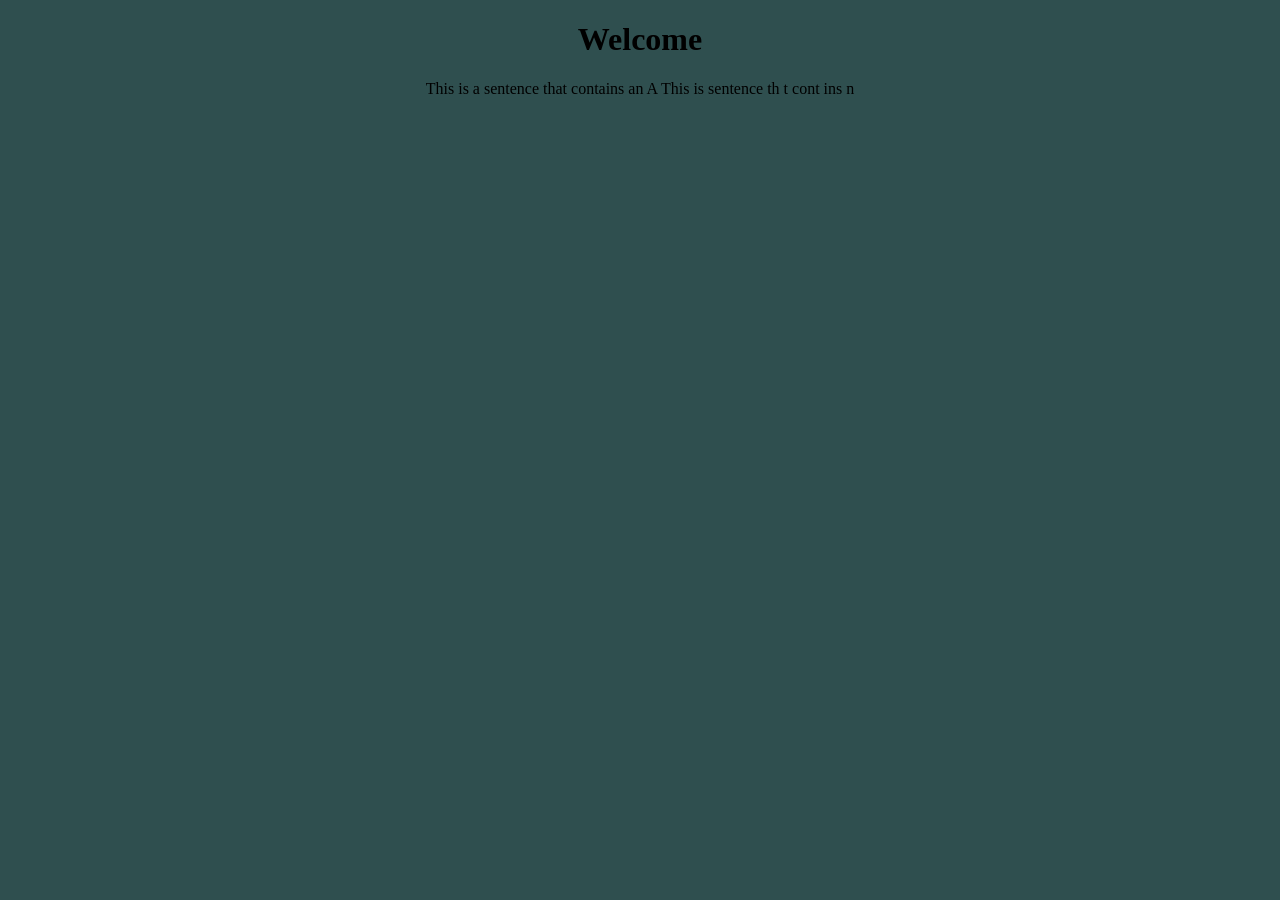
==== src/Index.html @ 64a7230f "Saved changes" ====
<!DOCTYPE html>

<html lang="en">
    <head>
        <meta charset="UTF=8">
        <meta name="Viewport" content="width=device-width, initial-scale=1.0">
        <title>HomePage</title>
         <link rel="stylesheet" href="Styles/MainStyle.css">
    </head>

    <body style="background-color: darkslategray;"> 
        <h1> Welcome </h1>
        <p>
            This is a sentence that contains an A

            This is   sentence th t cont ins  n
        </p>

        <script src="Scripts/SampleScript.js"></script>
    </body>
</html>
---- src/Styles/MainStyle.css ----
body {
    font-family: Cambria, Cochin, Georgia, Times, 'Times New Roman', serif;
    font: 100;
    background-color: rgb(82, 95, 108);
    text-align: center;
}

button {
    padding: 10%, 10%;
    background-color: rgb(134, 141, 147);
    text-align: center;
    font-family: Cambria, Cochin, Georgia, Times, 'Times New Roman', serif;
    font: 100%;
}
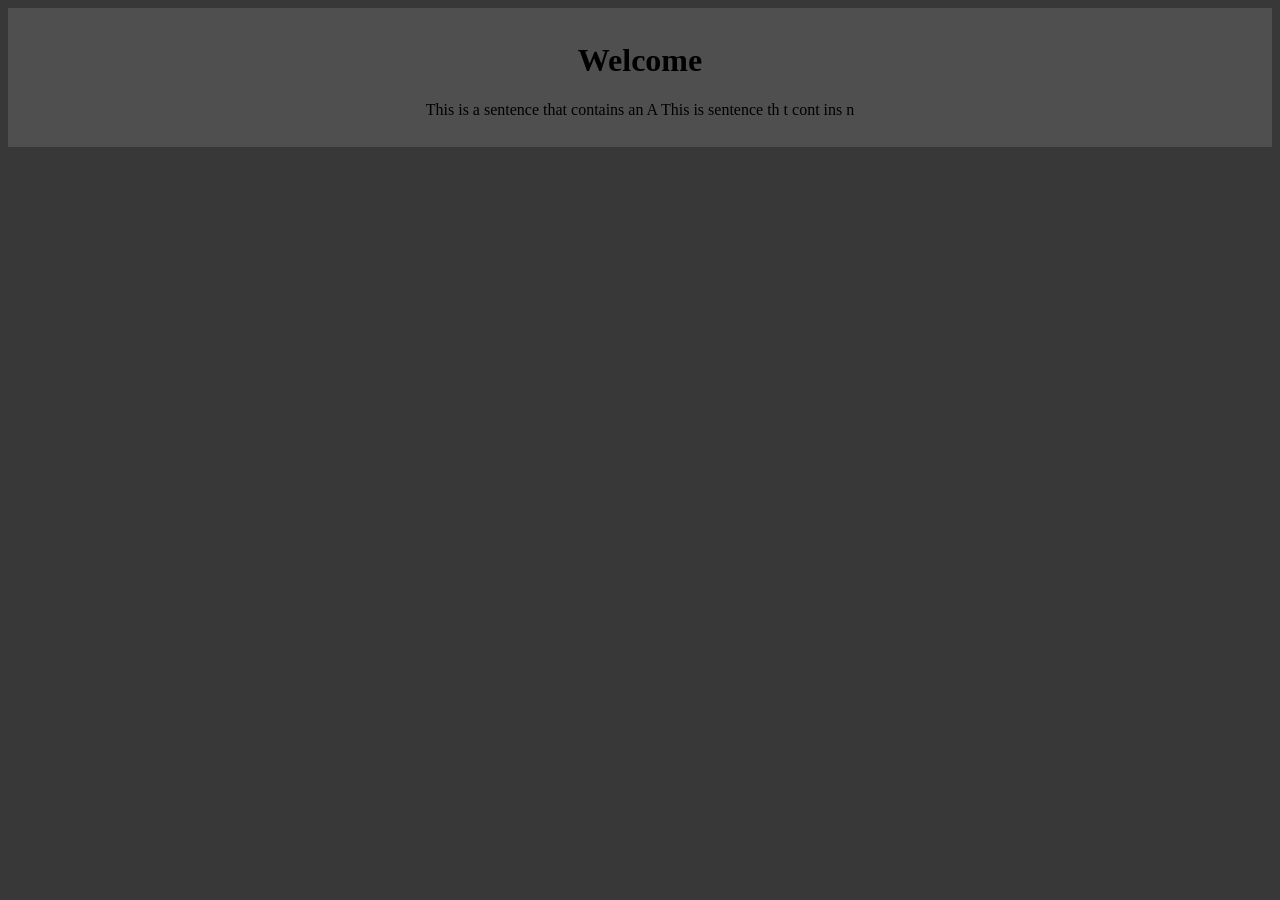
==== commit 427f3b35: "Yep" ====
--- a/src/Index.html
+++ b/src/Index.html
@@ -5,16 +5,18 @@
         <meta charset="UTF=8">
         <meta name="Viewport" content="width=device-width, initial-scale=1.0">
         <title>HomePage</title>
-         <link rel="stylesheet" href="Styles/MainStyle.css">
+        <link rel="stylesheet" href="Styles/MainStyle.css">
     </head>
 
-    <body style="background-color: darkslategray;"> 
-        <h1> Welcome </h1>
-        <p>
-            This is a sentence that contains an A
+    <body> 
+        <div>
+            <h1> Welcome </h1>
+            <p>
+                This is a sentence that contains an A
 
-            This is   sentence th t cont ins  n
-        </p>
+                This is   sentence th t cont ins  n
+            </p>
+        </div>
 
         <script src="Scripts/SampleScript.js"></script>
     </body>
--- a/src/Styles/MainStyle.css
+++ b/src/Styles/MainStyle.css
@@ -1,8 +1,16 @@
 body {
     font-family: Cambria, Cochin, Georgia, Times, 'Times New Roman', serif;
     font: 100;
-    background-color: rgb(82, 95, 108);
+    background-color: rgb(56, 56, 56);
     text-align: center;
+}
+
+div {
+    font-family: Cambria, Cochin, Georgia, Times, 'Times New Roman', serif;
+    font: 100;
+    background-color: rgb(79, 79, 79);
+    text-align: center;
+    padding: 1%;
 }
 
 button {
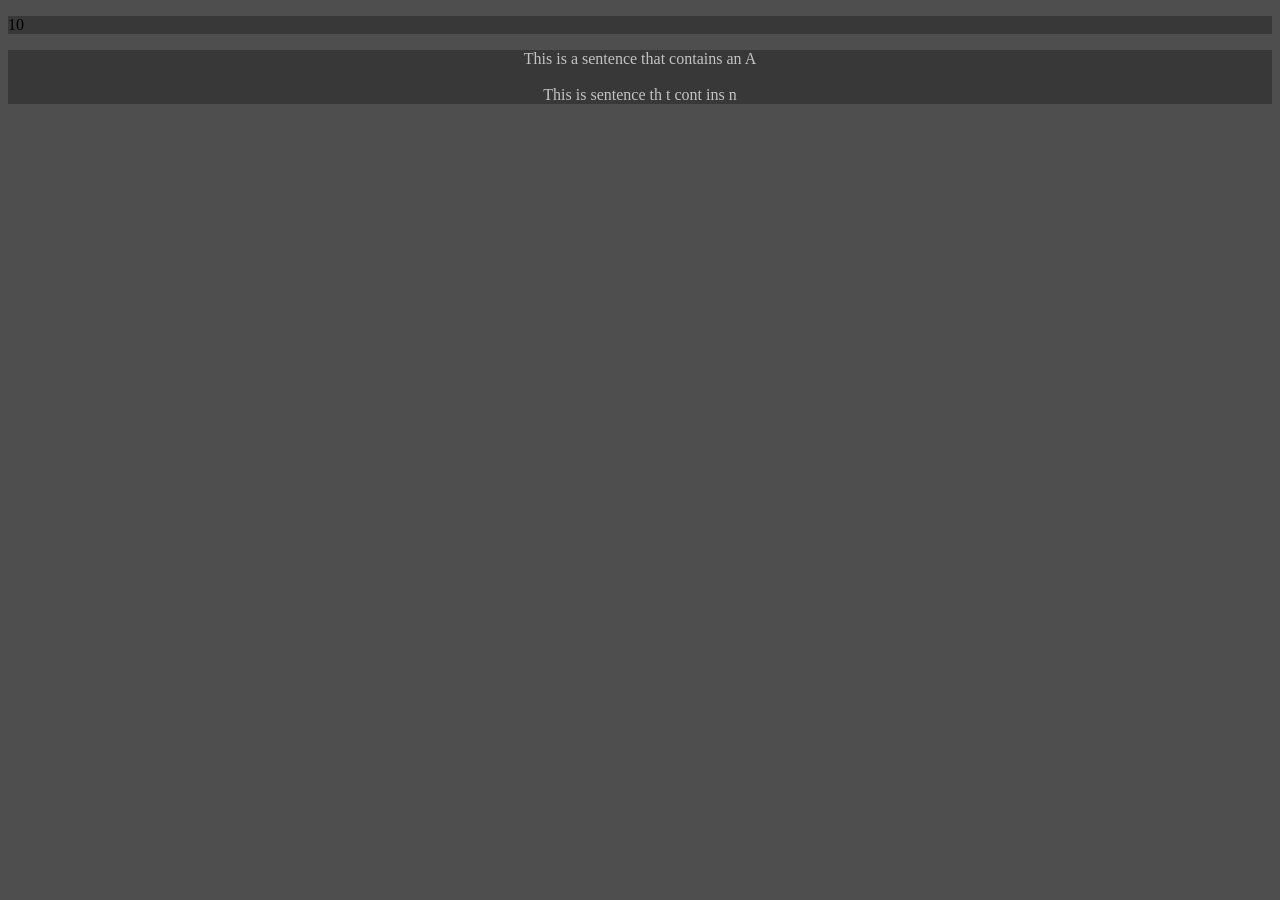
==== commit 853bdf6d: "Some Small changes" ====
--- a/src/Index.html
+++ b/src/Index.html
@@ -6,18 +6,39 @@
         <meta name="Viewport" content="width=device-width, initial-scale=1.0">
         <title>HomePage</title>
         <link rel="stylesheet" href="Styles/MainStyle.css">
+        <link rel="stylesheet" href="Styles/FooterAndHeader.css">
     </head>
 
+    <header>
+        <div class="HeaderContainer">
+            <p>10</p>
+        </div>
+    </header>
+
     <body> 
-        <div>
-            <h1> Welcome </h1>
+        <div class="PageBody">
             <p>
-                This is a sentence that contains an A
-
+                This is a sentence that contains an A <br>
+                <br>
                 This is   sentence th t cont ins  n
             </p>
         </div>
+    </body>
 
-        <script src="Scripts/SampleScript.js"></script>
-    </body>
+    <footer>
+        <div class="Footer-Container">
+            <div class="Footer-QuickLinks"></div>
+
+            <div class="Footer-Info">
+                <div class="Footer-Info-Box">This </div>
+                <div class="Footer-Info-Box">Hi</div>
+                <div class="Footer-Info-Box">Hello</div>
+                <div class="Footer-Info-Box">Goodbye</div>
+            </div>
+
+            <div class="Footer-Bottom-Strip">
+                There is no copyright. No rights are reserved.
+            </div>
+        </div>
+    </footer>
 </html>
--- a/src/Styles/MainStyle.css
+++ b/src/Styles/MainStyle.css
@@ -1,22 +1,21 @@
 body {
-    font-family: Cambria, Cochin, Georgia, Times, 'Times New Roman', serif;
-    font: 100;
-    background-color: rgb(56, 56, 56);
-    text-align: center;
+    background-color: rgb(78, 78, 78);
 }
 
 div {
-    font-family: Cambria, Cochin, Georgia, Times, 'Times New Roman', serif;
-    font: 100;
-    background-color: rgb(79, 79, 79);
-    text-align: center;
-    padding: 1%;
+    background-color: rgb(56, 56, 56);
 }
 
 button {
-    padding: 10%, 10%;
-    background-color: rgb(134, 141, 147);
+    box-shadow: none;
+    text-shadow: none;
+}
+
+
+/* Main Page Stuffs */
+
+.PageBody {
+    font-family: Cambria, Cochin, Georgia, Times, 'Times New Roman', serif;
     text-align: center;
-    font-family: Cambria, Cochin, Georgia, Times, 'Times New Roman', serif;
-    font: 100%;
-}+    color: rgb(255, 255, 255, 0.7);
+}
--- a/src/Styles/FooterAndHeader.css
+++ b/src/Styles/FooterAndHeader.css
@@ -0,0 +1,57 @@
+
+/* Header Stuff */
+
+.HeaderContainer {
+    padding: 0%;
+}
+
+
+
+
+/* Footer stuff */
+
+footer {
+    visibility: hidden;
+    visibility: collapse;
+}
+
+.Footer-Container {
+    border-color: rgba(43, 0, 108, 0.8);
+    border-width: 2px;
+
+    padding-bottom: 1%;
+    padding-top: 1%;
+}
+
+.Footer-QuickLinks {
+    flex-direction: row;
+    display: flex;
+    justify-content: space-evenly;
+}
+
+.Footer-Info {
+    font-family: Cambria, Cochin, Georgia, Times, 'Times New Roman', serif;
+    display: flex;
+    flex-direction: row;
+    flex-wrap: nowrap;
+    justify-content: space-evenly;
+
+    padding-top: 2%;
+    padding-bottom: 2%;
+}
+
+.Footer-Info-Box {
+    padding: 4px;
+    color: rgb(255, 255, 255, 0.7);
+}
+
+.Footer-Bottom-Strip {
+    font-family: Cambria, Cochin, Georgia, Times, 'Times New Roman', serif;
+    text-align: center;
+    color: rgb(255, 255, 255, 0.7);
+}
+
+.Footer-Buttons {
+    color: rgb(255, 255, 255, 0.7);
+    background-color: rgb(77, 77, 77);
+}
